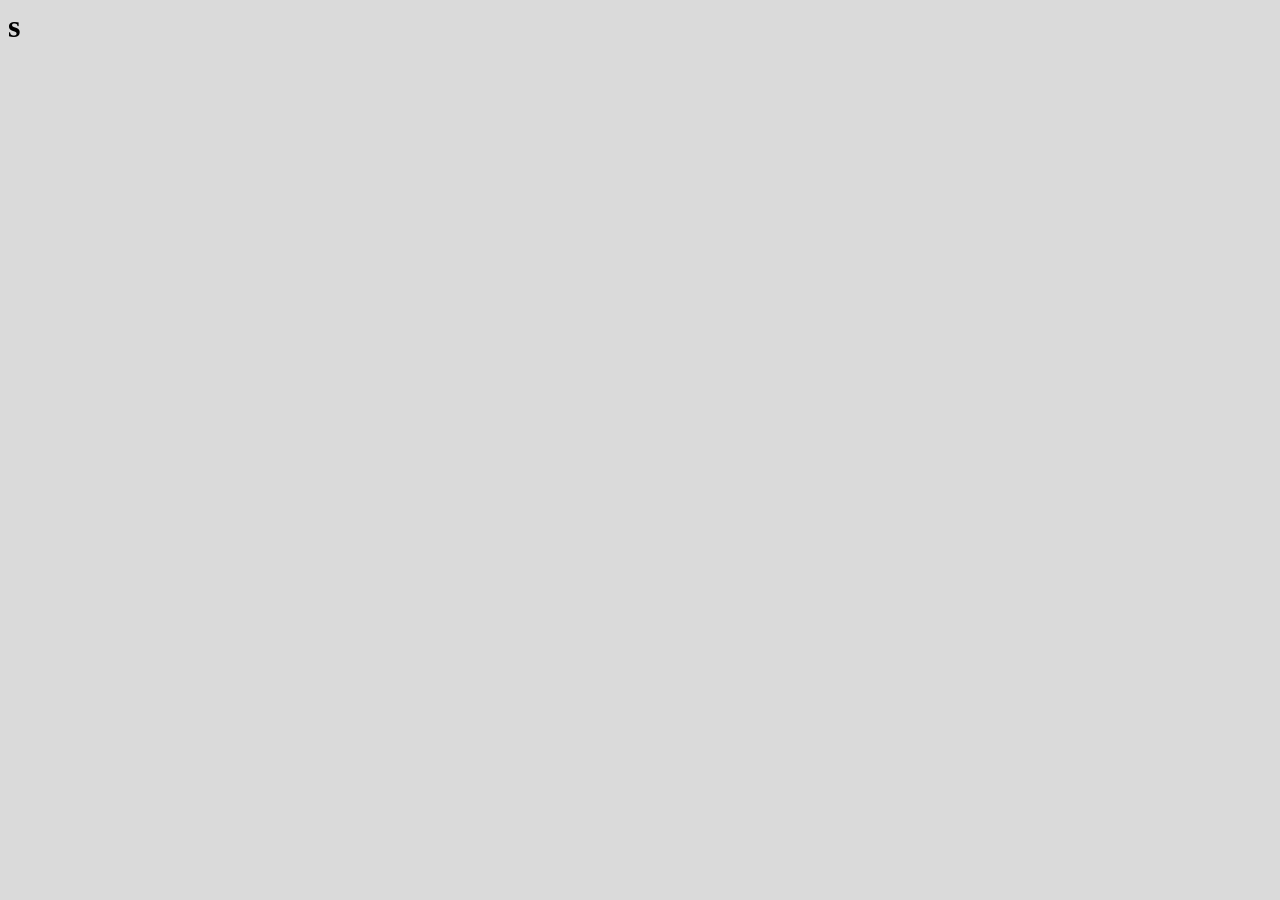
==== a.html @ 316bda7c "Create a.html" ====
<head>
    <meta charset="utf-8">
    <meta http-equiv="X-UA-Compatible" content="IE=edge">
    <meta name="viewport" content="width=device-width, initial-scale=1.0">
    <title>サーシャと触手の国情報wiki　敵ステータス</title>
    <meta name="description" content="サーシャと触手の国の情報wikiです。敵のステータス、ドロップ品、弱点などを掲載しています。">
</head>

<body bgcolor="#dadada">
  <h1>s</h1>    
</body>
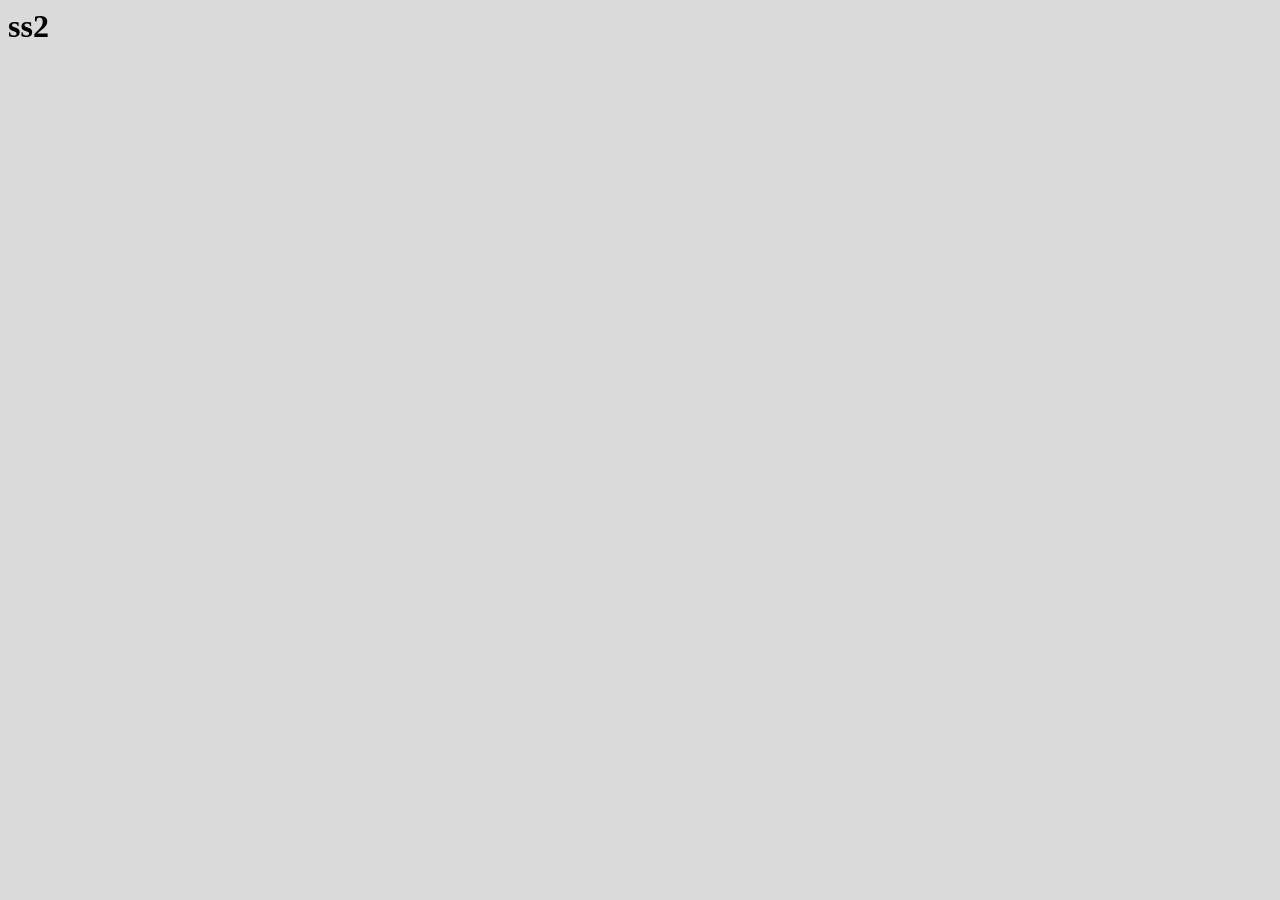
==== commit 3e9be78e: "Update a.html" ====
--- a/a.html
+++ b/a.html
@@ -7,5 +7,5 @@
 </head>
 
 <body bgcolor="#dadada">
-  <h1>s</h1>    
+  <h1>ss2</h1>    
 </body>
